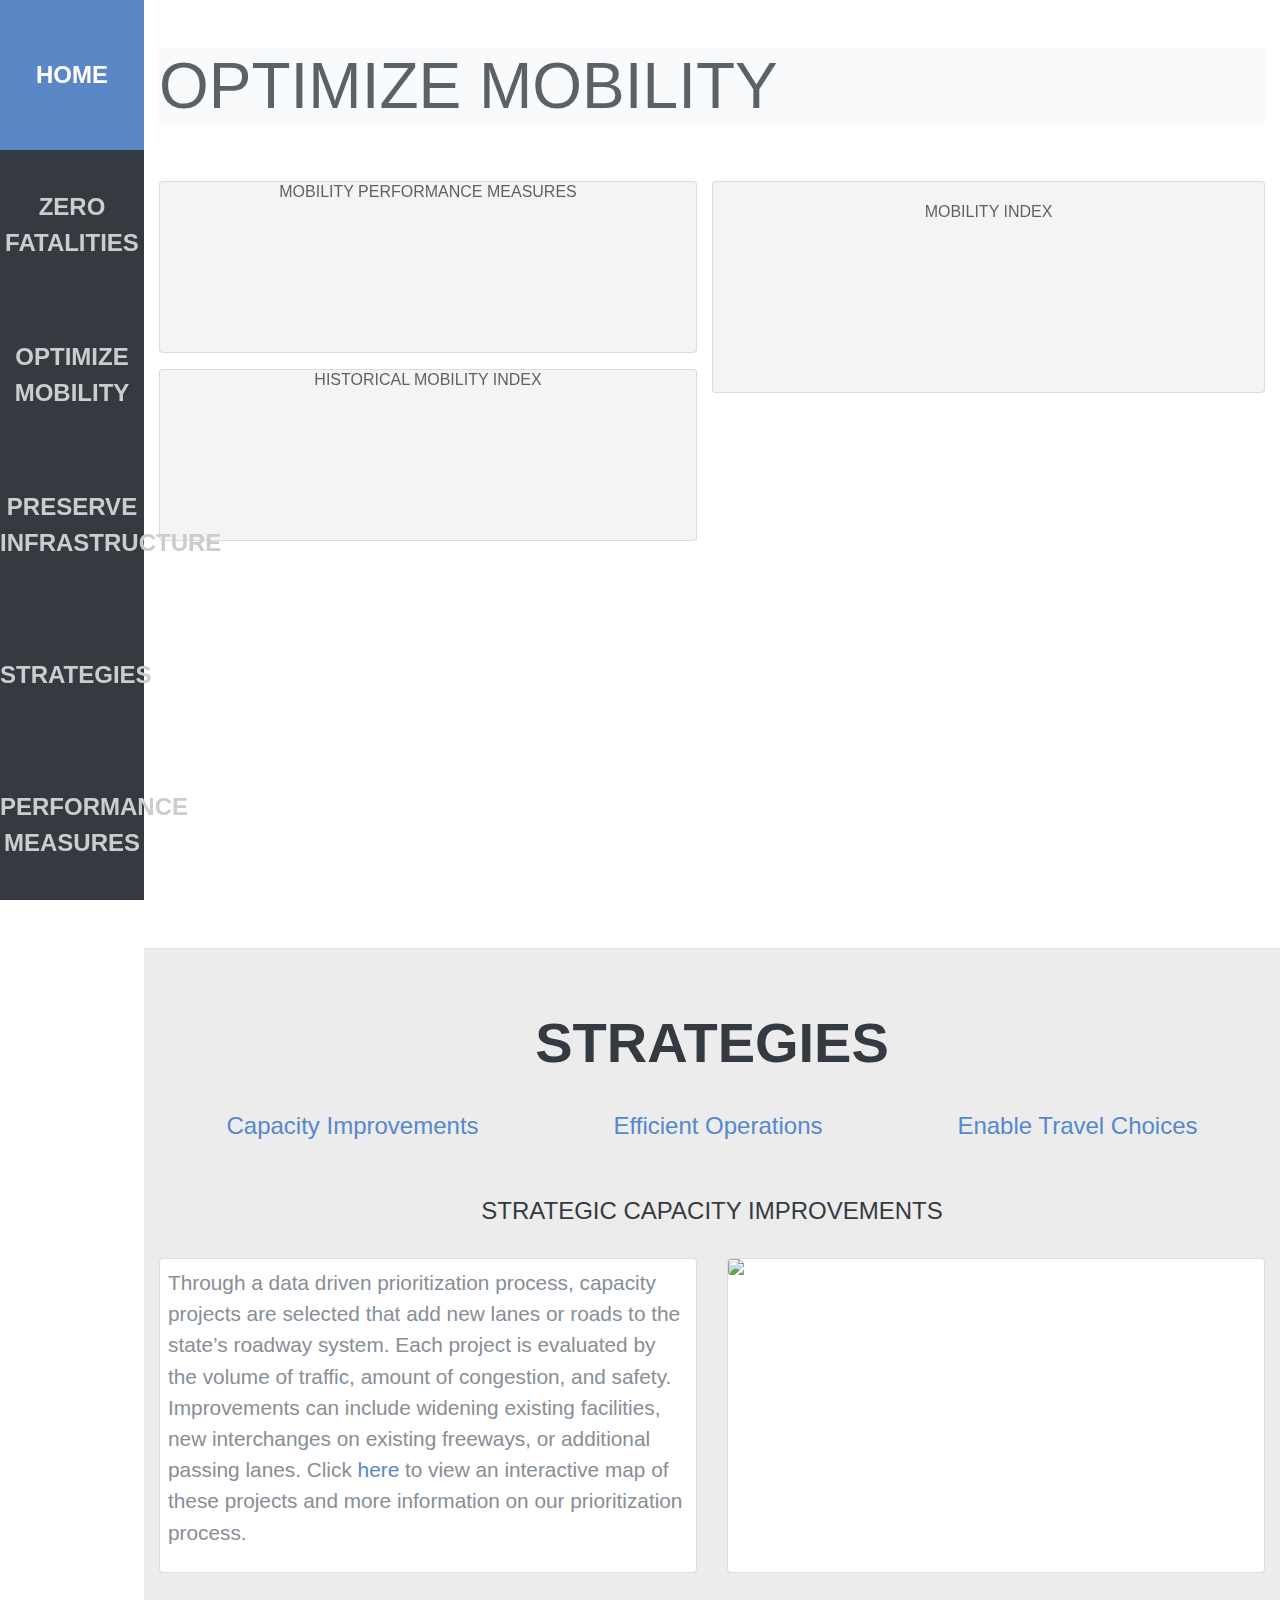
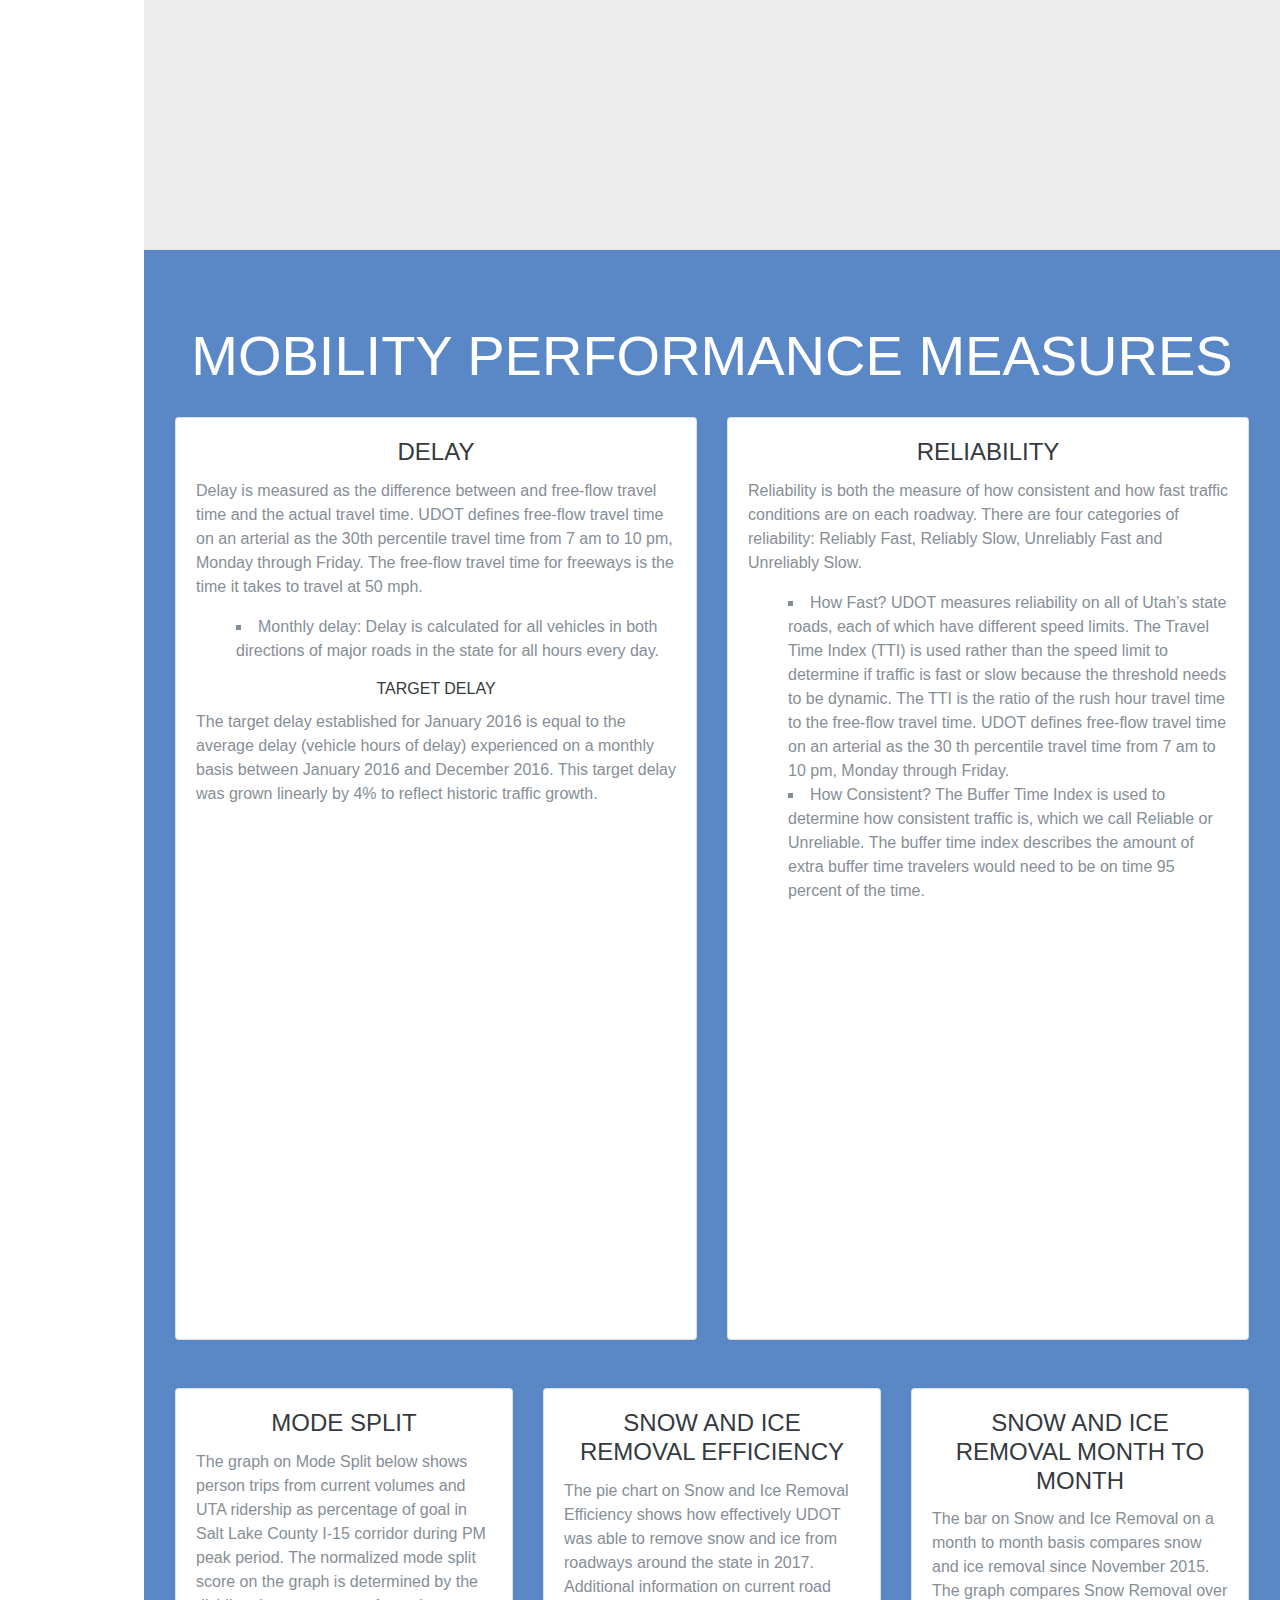
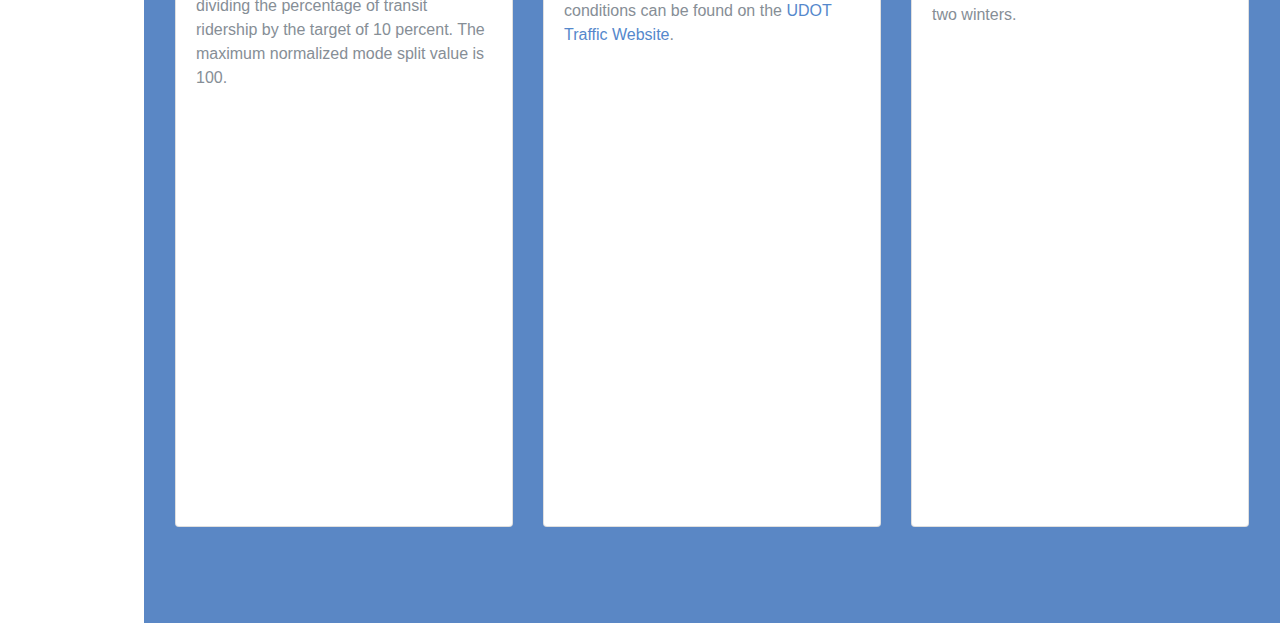
==== optimize-mobility.html @ f87e1016 "data sources & TIF chart" ====
<!DOCTYPE html>
<html lang="en">
  <head>
    <meta charset="utf-8" />
    <meta
      name="viewport"
      content="width=device-width, initial-scale=1, shrink-to-fit=no"
    />
    <meta name="description" content="" />
    <meta name="author" content="" />
    <title>Optimize Mobility</title>
    <!-- Bootstrap core CSS -->
    <link
      rel="stylesheet"
      href="https://maxcdn.bootstrapcdn.com/bootstrap/4.0.0/css/bootstrap.min.css"
      integrity="sha384-Gn5384xqQ1aoWXA+058RXPxPg6fy4IWvTNh0E263XmFcJlSAwiGgFAW/dAiS6JXm"
      crossorigin="anonymous"
    />
    <!-- Custom fonts for this template -->
    <link rel="stylesheet" href="https://use.typekit.net/wls4dcr.css" />
    <link
      href="https://use.fontawesome.com/releases/v5.6.3/css/all.css"
      rel="stylesheet"
    />
    <!-- Morris Charts css  -->
    <link
      rel="stylesheet"
      href="https://cdnjs.cloudflare.com/ajax/libs/morris.js/0.5.1/morris.css"
    />
    <!-- Custom styles for this template -->
    <link href="css/udotsd.css" rel="stylesheet" />
    <link rel="stylesheet" href="icomoon/style.css" />
    <!-- Global site tag (gtag.js) - Google Analytics -->
    <script
      async
      src="https://www.googletagmanager.com/gtag/js?id=UA-16502188-1"
    ></script>
    <script>
      window.dataLayer = window.dataLayer || [];
      function gtag() {
        dataLayer.push(arguments);
      }
      gtag("js", new Date());

      gtag("config", "UA-16502188-1");
    </script>
  </head>
  <body id="page-top">
    <nav
      class="navbar navbar-expand-lg navbar-dark bg-dark fixed-top p-0"
      id="sideNav"
    >
      <button
        class="navbar-toggler"
        type="button"
        data-toggle="collapse"
        data-target="#navbarSupportedContent"
        aria-controls="navbarSupportedContent"
        aria-expanded="false"
        aria-label="Toggle navigation"
      >
        <span class="navbar-toggler-icon"></span>
      </button>
      <div class="collapse navbar-collapse" id="navbarSupportedContent">
        <ul class="navbar-nav nonmain">
          <a class="nav-link js-scroll-trigger p-0 overlay-container" href="index.html"><li class="nav-item home overlaytext">Home</li></a>
          <a class="nav-link js-scroll-trigger p-0 overlay-container" href="zero-fatalities.html"><li class="nav-item zero-fatalities overlaytext">Zero Fatalities</li></a>
          <a class="nav-link js-scroll-trigger p-0 overlay-container" href="#page-top"><li class="nav-item optimize-mobility overlaytext">Optimize Mobility</li></a>
          <a class="nav-link js-scroll-trigger p-0 overlay-container" href="preserve-infrastructure.html"><li class="nav-item infrastructure">Preserve Infrastructure</li></a>
          <a class="nav-link js-scroll-trigger p-0 overlay-container" href="#strategies"><li class="nav-item strategies overlaytext">Strategies</li></a>
          <a class="nav-link js-scroll-trigger p-0 overlay-container" href="#performanceMeasures"><li class="nav-item performance-measures overlaytext">Performance Measures</li></a>
        </ul>
      </div>
    </nav>
    <div class="container-fluid p-0">
      <header class="masthead om-bg-img">
        <div id="stateheader">
          <script
            type="text/javascript"
            src="https://www.utah.gov/nav/navheader.js"
          ></script>
        </div>
        <div class="container-fluid">
          <div class="row h-25 align-items-center mt-5">
            <div class="col-12">
              <h2 class="goal-page-header-title bg-light text-dark">
                Optimize Mobility
              </h2>
            </div>
          </div>
          <div class="row pt-5">
            <div class="col-sm-6 text-center h-100 px-0">
              <div class="col-sm-12 h-50 pb-3">
                <div class="card udot-bg-gray h-100">
                  <div class="card-body h-100 p-0">
                    <h6>Mobility Performance Measures</h6>
                    <div class="goal-chart-container">
                      <canvas id="om-kpi-chart"></canvas>
                    </div>
                  </div>
                </div>
              </div>
              <div class="col-sm-12 h-50">
                <div class="card udot-bg-gray h-100">
                  <div class="card-body h-100 p-0">
                    <h6>Historical Mobility Index</h6>
                    <div class="goal-chart-container">
                      <canvas id="om-line-chart"></canvas>
                    </div>
                  </div>
                </div>
              </div>
            </div>
            <div class="col-sm-6 text-center pl-0">
              <div class="card udot-bg-gray p-0">
                <div class="card-body">
                  <h6>Mobility Index</h6>
                  <div class="goal-chart-container">
                    <canvas id="om-goalpage-doughut-chart"></canvas>
                  </div>
                </div>
              </div>
            </div>
          </div>
        </div>
      </header>
      <hr class="m-0" />
      <!--Strategies Section wit Tabs -->
      <section
        class="udotsd-section d-flex flex-column udot-bg-2 position-relative"
        id="strategies"
      >
        <!--Section wrapper -->
        <div class="my-auto w-100">
          <!--Strategies First row-->
          <div class="container-fluid text-center pb-5" id="strategies-tabs">
            <div class="content-section-heading">
              <h2 class="mb-1 text-center font-weight-bold">Strategies</h2>
            </div>
            <ul class="nav mb-3 nav-fill" id="pills-tab" role="tablist">
              <li class="nav-item">
                <a
                  class="nav-link active show"
                  id="pills-1-tab"
                  data-toggle="pill"
                  href="#pills-1"
                  role="tab"
                  aria-controls="pills-1"
                  aria-selected="true"
                >
                  <h4 class="text-transform-none py-4 text-primary">
                    Capacity Improvements
                  </h4>
                  <div class="slide-me-up">
                    <div class="slide-me-text">
                      Strategic capacity Improvements
                    </div>
                  </div>
                </a>
              </li>
              <li class="nav-item">
                <a
                  class="nav-link"
                  id="pills-2-tab"
                  data-toggle="pill"
                  href="#pills-2"
                  role="tab"
                  aria-controls="pills-2"
                  aria-selected="false"
                >
                  <h4 class="text-transform-none py-4 text-primary">
                    Efficient Operations
                  </h4>
                  <div class="slide-me-up">
                    <div class="slide-me-text">Efficient operations</div>
                  </div>
                </a>
              </li>
              <li class="nav-item">
                <a
                  class="nav-link"
                  id="pills-3-tab"
                  data-toggle="pill"
                  href="#pills-3"
                  role="tab"
                  aria-controls="pills-3"
                  aria-selected="false"
                >
                  <h4 class="text-transform-none py-4 text-primary">
                    Enable Travel Choices
                  </h4>
                  <div class="slide-me-up">
                    <div class="slide-me-text">Enable travel choices</div>
                  </div>
                </a>
              </li>
            </ul>
            <div class="tab-content pb-5" id="pills-tabContent">
              <div
                class="tab-pane fade show active"
                id="pills-1"
                role="tabpanel"
                aria-labelledby="pills-1-tab"
              >
                <div class="row">
                  <div class="col-12">
                    <h4 class="text-center">Strategic Capacity Improvements</h4>
                  </div>
                </div>
                <div class="row">
                  <div class="col-md-6 my-4">
                    <div class="card h-100">
                      <p class="lead-lg p-2 text-left">
                        Through a data driven prioritization process, capacity
                        projects are selected that add new lanes or roads to the
                        state’s roadway system. Each project is evaluated by the
                        volume of traffic, amount of congestion, and safety.
                        Improvements can include widening existing facilities,
                        new interchanges on existing freeways, or additional
                        passing lanes. Click
                        <a
                          href="http://uplan.maps.arcgis.com/apps/MapSeries/index.html?appid=e4c059b700554780a7de0f081c6a94ae"
                          >here</a
                        >
                        to view an interactive map of these projects and more
                        information on our prioritization process.
                      </p>
                    </div>
                  </div>
                  <div class="col-md-6 my-4">
                    <div class="card h-100">
                      <img
                        class="card-img"
                        src="img/capacity-improvements.png"
                      />
                    </div>
                  </div>
                </div>
              </div>
              <div
                class="tab-pane fade"
                id="pills-2"
                role="tabpanel"
                aria-labelledby="pills-2-tab"
              >
                <div class="row">
                  <div class="col-12">
                    <h4 class="text-center">Efficient Operations</h4>
                    <p class="lead-lg p-2">
                      With Utah’s population expected to double by 2040, it is
                      important that UDOT help the traveling public make more
                      informed decisions and work with community partners and
                      agencies to improve access to travel choices. We seek
                      solutions that fit community, environmental and economic
                      needs to improve mobility through a reducing congestion on
                      our roadways and extending the life of our assets.
                    </p>
                  </div>
                </div>
                <div class="row text-left">
                  <div class="col-md-4 ">
                    <div class="card h-100">
                      <img
                        class="card-img-top"
                        src="img/Public Messages.jpg"
                        alt=""
                      />
                      <div class="card-body p-2">
                        <h4 class="card-title text-center">
                          Public Information
                        </h4>
                        <p class="text-left lead">
                          UDOT employs several tactics to inform the public of
                          roadway construction, incidents, and other important
                          safety information. We use variable message signs
                          (VMS) informing drivers of expected travel times,
                          weather conditions, and safety messages to remind
                          travelers of our goal to reach Zero Fatalities on our
                          roadways.
                        </p>
                        <p class="text-left lead">
                          For updates and stories of how UDOT is keeping Utah
                          moving, connect with us on social media
                          <a href="https://www.facebook.com/utahdot">Facebook</a
                          >, <a href="https://twitter.com/utahdot">Twitter</a>,
                          <a
                            href="https://www.instagram.com/utahtransportation/"
                            >Instagram</a
                          >, or
                          <a href="http://www.youtube.com/UtahDOT">YouTube</a>
                          for updates and stories. Travelers can also get
                          up-to-date roadway information by downloading the UDOT
                          Traffic app featuring a statewide map of current
                          traffic conditions, traffic camera images, and road
                          weather forecasts.
                        </p>
                      </div>
                    </div>
                  </div>
                  <div class="col-md-4">
                    <div class="card h-100">
                      <img
                        class="card-img-top"
                        src="img/Signal optimization.jpg"
                        alt="Traffic Signals"
                      />
                      <div class="card-body p-2">
                        <h4 class="card-title text-center">
                          Signal Optimization
                        </h4>
                        <p class="text-left lead">
                          Utah is leader in the nation when it comes to signal
                          optimization. More than 95 percent of signals in the
                          entire state are connected to one shared system
                          managed at UDOT’s Traffic Operations Center (TOC).This
                          enables our engineers to develop adaptive signals to
                          adjust cycle length times to accommodate motorist and
                          pedestrian traffic. We are also able to reduce stops,
                          delays, gasoline consumption and air pollution by up
                          to 25 percent by synchronizing traffic lights.
                        </p>
                      </div>
                    </div>
                  </div>
                  <div class="col-md-4">
                    <div class="card h-100">
                      <img
                        class="card-img-top"
                        src="img/Snow Removal.jpg"
                        alt=""
                      />
                      <div class="card-body p-2">
                        <h4 class="card-title text-center">Snow Removal</h4>
                        <p class="text-left lead">
                          Here in Utah, we’re known for the greatest snow on
                          earth. When winter storms occur, the public,
                          businesses, and the economy are dependent on clear
                          roads to safely travel to their destinations. We
                          operate a fleet of more than 500 snow plows to remove
                          more than 65 million tons of snow and ice on Utah’s
                          roads every year.
                        </p>
                        <p class="text-left lead">
                          UDOT also harnesses Road Weather Information Systems
                          (RWIS), a technology that allows us assess conditions
                          such as road temperature, wind speed, and visibility.
                          This improves our ability to inform the public of
                          potentially hazardous roadways conditions and
                          strategically deploy snow plows and apply salt brines
                          to roads.
                        </p>
                      </div>
                    </div>
                  </div>
                </div>
              </div>
              <div
                class="tab-pane fade"
                id="pills-3"
                role="tabpanel"
                aria-labelledby="pills-3-tab"
              >
                <div class="row">
                  <div class="col-12">
                    <h4 class="text-center">Enable Travel Choices</h4>
                  </div>
                </div>
                <div class="row text-left">
                  <div class="col-md-6">
                    <div class="card h-100">
                      <div class="card-body p-0">
                        <p class="lead-lg p-2">
                          Offering alternative modes of transportation will
                          improve mobility on roadways and extend the life of
                          our assets. By working with our community partners, we
                          encourage and facilitate the development of an
                          integrated transportation system that fit community,
                          environmental, economic and transportation conditions.
                        </p>
                        <p class="lead-lg p-2">
                          The TravelWise program encourages residents to rethink
                          the way they travel to reduce congestion on roadways.
                          Actions such as shifting travel times to avoid primary
                          commute periods, taking transit, or combining errands
                          also known as trip chaining.
                        </p>
                      </div>
                    </div>
                  </div>
                  <div class="col-md-6">
                    <div class="card h-100">
                      <img
                        class="card-img"
                        src="img/enable-travel-choices---travel.png"
                        alt="Enable Travel Choices Image"
                      />
                    </div>
                  </div>
                </div>
              </div>
            </div>
          </div>
          <!--./Strategies First Row ends -->
        </div>
        <hr class="m-5 no-border" />
        <!--/.Section Wrapper -->
      </section>
      <!--./Strategies Section with Tabs end -->
      <hr class="m-0" />
      <!-- Section on Performance Measures -->
      <section
        class="udotsd-section p-3 d-flex flex-column udot-bg-3"
        id="performanceMeasures"
      >
        <!--Section Wrapper -->
        <!--Performance Measures -->
        <div class="container-fluid my-auto w-100 py-4">
          <div class="content-section-heading">
            <h2 class="mb-1 text-white text-center">
              Mobility Performance Measures
            </h2>
          </div>
          <!--Dealy, Reliability, -->
          <div class="row">
            <div class="col-lg-6 my-4">
              <div
                class="card h-100"
                data-aos="fade-down"
                data-aos-duration="3000"
              >
                <div class="card-body">
                  <h4 class="card-title text-center">Delay</h4>
                  <p>Delay is measured as the difference between and free-flow travel time and the actual travel time. UDOT defines free-flow travel time on an arterial as the 30th percentile travel time from 7 am to 10 pm, Monday through Friday. The free-flow travel time for freeways is the time it takes to travel at 50 mph.
                  </p>
                  <ul style="list-style:square inside">
                    <li>Monthly delay: Delay is calculated for all vehicles in both directions of major roads in the state for all hours every day.</li>
                  </ul>
                  <h6 class="card-title text-center">Target Delay</h6>
                  <p>The target delay established for January 2016 is equal to the average delay (vehicle hours of delay) experienced on a monthly basis between January 2016 and December 2016. This target delay was grown linearly by 4% to reflect historic traffic growth.</p>
                  <div id="delaygraph" style="height: 400px;"></div>
                </div>
              </div>
            </div>
            <div class="col-lg-6 my-4">
              <div
                class="card h-100"
                data-aos="fade-up"
                data-aos-duration="3000"
              >
                <div class="card-body">
                  <h4 class="card-title text-center">Reliability</h4>
                  <p>Reliability is both the measure of how consistent and how fast traffic conditions are on each roadway. There are four categories of reliability: Reliably Fast, Reliably Slow, Unreliably Fast and Unreliably Slow.</p>
                  <ul style="list-style:square inside">
                    <li>How Fast? UDOT measures reliability on all of Utah’s state roads, each of which have different speed limits. The
                      Travel Time Index (TTI) is used rather than the speed limit to determine if traffic is fast or slow because
                      the threshold needs to be dynamic. The TTI is the ratio of the rush hour travel time to the free-flow
                      travel time. UDOT defines free-flow travel time on an arterial as the 30 th percentile travel time from 7
                      am to 10 pm, Monday through Friday.</li>
                    <li>How Consistent? The Buffer Time Index is used to determine how consistent traffic is, which we call Reliable or
                      Unreliable. The buffer time index describes the amount of extra buffer time travelers would need to be
                      on time 95 percent of the time.</li>
                  </ul>
                  <div id="reliabilitygraph" style="height: 400px;"></div>
                </div>
              </div>
            </div>
          </div>
          <!--Mode Split, Snow and Ice Removal, Snow and Ice Month to month -->
          <div class="row">
            <div class="col-lg-4 my-4">
              <div
                class="card h-100"
                data-aos="fade-down"
                data-aos-duration="3000"
              >
                <div class="card-body">
                  <h4 class="card-title text-center">Mode split</h4>
                  <p>
                    The graph on Mode Split below shows person trips from
                    current volumes and UTA ridership as percentage of goal in
                    Salt Lake County I-15 corridor during PM peak period. The
                    normalized mode split score on the graph is determined by
                    the dividing the percentage of transit ridership by the
                    target of 10 percent. The maximum normalized mode split
                    value is 100.
                  </p>
                  <div id="modeSplit" style="height: 400px;"></div>
                </div>
              </div>
            </div>
            <div class="col-lg-4 my-4">
              <div
                class="card h-100"
                data-aos="fade-up"
                data-aos-duration="3000"
              >
                <div class="card-body">
                  <h4 class="card-title text-center">
                    Snow and Ice Removal Efficiency
                  </h4>
                  <p>
                    The pie chart on Snow and Ice Removal Efficiency shows how
                    effectively UDOT was able to remove snow and ice from
                    roadways around the state in 2017. Additional information on
                    current road conditions can be found on the
                    <a href="https://udottraffic.utah.gov/"
                      >UDOT Traffic Website</a
                    >.
                  </p>
                  <div id="snowIcePie" style="height: 400px;"></div>
                </div>
              </div>
            </div>
            <div class="col-lg-4 my-4">
              <div
                class="card h-100"
                data-aos="fade-down"
                data-aos-duration="3000"
              >
                <div class="card-body">
                  <h4 class="card-title text-center">
                    Snow and Ice Removal Month to Month
                  </h4>
                  <p>
                    The bar on Snow and Ice Removal on a month to month basis
                    compares snow and ice removal since November 2015. The graph
                    compares Snow Removal over two winters.
                  </p>
                  <div id="snowIceBar" style="height: 400px;"></div>
                </div>
              </div>
            </div>
          </div>
          <!--./Explain Measures -->
        </div>
        <!--./Section Wrapper -->
      </section>
      <!--./Section on Performance Measures ends -->
    </div>
    <!-- Bootstrap core JavaScript -->
    <script src="https://code.jquery.com/jquery-3.3.1.min.js"></script>
    <script src="https://cdnjs.cloudflare.com/ajax/libs/popper.js/1.12.9/umd/popper.min.js"></script>
    <script src="https://maxcdn.bootstrapcdn.com/bootstrap/4.0.0/js/bootstrap.min.js"></script>
    <!-- Plugin JavaScript -->
    <script src="vendor/jquery-easing/jquery.easing.min.js"></script>
    <!-- Plugin for Charts.js -->
    <!-- alt cdn https://cdnjs.cloudflare.com/ajax/libs/Chart.js/2.1.0/Chart.bundle.min.js-->
    <script src="https://cdnjs.cloudflare.com/ajax/libs/Chart.js/2.7.3/Chart.bundle.min.js"></script>
    <script src="https://cdnjs.cloudflare.com/ajax/libs/waypoints/4.0.1/jquery.waypoints.min.js"></script>
    <!--Plotly Charts cdn -->
    <script src="https://cdn.plot.ly/plotly-1.2.0.min.js"></script>
    <!-- Plugin Morris chart -->
    <script src="https://cdnjs.cloudflare.com/ajax/libs/raphael/2.1.0/raphael-min.js"></script>
    <script src="https://cdnjs.cloudflare.com/ajax/libs/morris.js/0.5.1/morris.min.js"></script>
    <!-- Custom scripts for this template -->
    <script src="js/udotsd.min.js"></script>
    <script src="js/sdcharts.js"></script>
    <script>
      drawOMCharts();
      //Performance Masure charts
      optimizeMobilityCharts();
      // var waypoint = new Waypoint({
      //     element: document.getElementById('strategicGoals'),
      //     handler: function(direction) {
      //       drawGoalCharts();
      //     }
      //   })
    </script>
  </body>
</html>
---- css/udotsd.css ----
/*!
 * Start Bootstrap - udotsd v5.0.2 (https://startbootstrap.com/template-overviews/udotsd)
 * Copyright 2013-2018 Start Bootstrap
 * Licensed under MIT (https://github.com/BlackrockDigital/startbootstrap-udotsd/blob/master/LICENSE)
 */

body {
  padding-top: 40px;
  color: #868e96;
  font-family: proxima-nova, sans-serif;
  font-weight: 400;
  font-style: normal;
}
h1,h2,h3,h4,h5,h6 {
  font-family: proxima-nova, sans-serif;
  font-weight: 400;
  font-style: normal;
  text-transform: uppercase;
  color: #343a40;
}
h1 {
  font-size: 6rem;
  line-height: 5.5rem;
}
h2 {
  font-size: 3.5rem;
}
h3 {
  font-size: 2rem;
}
a {
  color: #5588cc;
  outline: 0;
}
a:hover, a:focus, a:active {
  color: #ee7623;
  outline: 0;
}
.icon {
  display: inline;
  margin: 0 auto;
  color: #fff;
  vertical-align: middle;
  font-size: 9vh;
}
.text-primary {
  color: #5588cc !important;
}
.text-udotblue {
  color: #5a87c5 !important;
}
.orange-list {
  list-style: none;
}
.text-orange {
  color: #d58e61 !important;
}
.orange-list li::before {
  content: "\2022";
  color: #d58e61;
  font-weight: bold;
  display: inline-block;
  width: 1em;
  margin-left: -1em;
}
.no-border {
  border: none !important;
}
.vh-90 {
  height: 90vh;
}
.vh-80 {
  height: 80vh;
}
.vh-50 {
  height: 50vh;
}
.vh-70 {
  height: 70vh;
}
.h-90 {
  height: 90%;
}
.op-7{
  opacity: 1;
}
.alt-link {
  cursor: pointer;
}
.alt-link:hover, .alt-link:focus, .alt-link:active {
  color: #ee7623;
  outline: 0;
  text-decoration: underline;
}
.shrink:hover {
        -webkit-transform: scale(0.8);
        -ms-transform: scale(0.8);
        transform: scale(0.8);
}
.scrollArrow {
  position: absolute;
  bottom: -20px;
  left: 50%;
  z-index: 2;
  display: inline-block;
  -webkit-transform: translate(0, -50%);
  transform: translate(0, -50%);
  color: #5588cc ;
  font : normal 400 20px/1;
  letter-spacing: .1em;
  text-decoration: none;
  transition: opacity .3s;
}
.scrollArrow:hover{
  opacity: 0.5;
  text-decoration: none;
}
.scrollArrow {
  padding-top: 50px;
}
.scrollArrow span {
  position: absolute;
  top: 0;
  left: 50%;
  width: 46px;
  height: 46px;
  margin-left: -23px;
  border: 1px solid #5588cc ; 
  border-radius: 100%;
  box-sizing: border-box;
}
.scrollArrow span::after {
  position: absolute;
  top: 50%;
  left: 50%;
  content: '';
  width: 16px;
  height: 16px;
  margin: -12px 0 0 -8px;
  border-left: 1px solid #5588cc ; 
  border-bottom: 1px solid #5588cc ; 
  -webkit-transform: rotate(-45deg);
  transform: rotate(-45deg);
  box-sizing: border-box;
}
.scrollArrow span::before {
  position: absolute;
  top: 0;
  left: 0;
  z-index: -1;
  content: '';
  width: 44px;
  height: 44px;
  box-shadow: 0 0 0 0 rgba(255,255,255,.5);
  border-radius: 100%;
  opacity: 0;
  -webkit-animation: sdb03 15s infinite;
  animation: sdb03 15s infinite;
  box-sizing: border-box;
}
.text-transform-none {
  text-transform: none;
}
.lead-lg {
  font-size: 1.3rem;
}
p.lead {
  font-size: 1.15rem;
  font-weight: 400;
}
#sideNav .navbar-nav .nav-item .nav-link {
  font-weight: 800;
  text-transform: uppercase;
}
#sideNav .navbar-toggler:focus {
  outline-color: #d48a6e;
}
#sideNav .navbar-collapse .navbar-nav li.nav-item{
  font-size: 1.5em;
  height: 16.66vh;
  font-weight: 900;
  text-transform: uppercase;
  color: #ccc;
  display: flex;
  justify-content: center;
  flex-direction: column;
}
#sideNav .navbar-collapse .navbar-nav li.nav-item:after{
  font-family: 'icomoon' !important;
  position: absolute;
  margin: 0 10%;
  opacity: .2;
  font-size: 5em;
  font-weight: 100;
}
#sideNav .navbar-collapse .navbar-nav li.nav-item:hover, #sideNav .navbar-collapse .navbar-nav .active li.nav-item{
  background-color:#5a87c5;
  color:#fff;
}
#sideNav .navbar-collapse .navbar-nav a:hover{
  text-decoration: none;
  color:#fff;
}
#sideNav .navbar-collapse .navbar-nav li.home:after{
  content: "\e919";
}
#sideNav .navbar-collapse .navbar-nav li.udot:after{
  content: "\e921";
}
#sideNav .navbar-collapse .navbar-nav li.goal:after{
  content: "\e918";
}
#sideNav .navbar-collapse .navbar-nav li.funding:after{
  content: "\e900";
}
#sideNav .navbar-collapse .navbar-nav li.programbriefing:after{
  content: "\e91e";
}
#sideNav .navbar-collapse .navbar-nav li.tactical:after{
  content: "\e920";
}
#sideNav .navbar-collapse .navbar-nav li.nav-item:hover:after, #sideNav .navbar-collapse .navbar-nav .active li.nav-item:after{
  content:none;
}
.overlay-container {
  position: relative;
  width: 100%;
}
.overlay {
  position: absolute;
  bottom: 0;
  left: 100%;
  right: 0;
  background-color: #5a87c5;
  overflow: hidden;
  width: 0;
  height: 16.66vh;
  transition: .5s ease;
}
.overlay-container:hover .overlay {
  width: 100%;
  left: 0;
}
.overlay-text {
  color: white;
  font-size: 1em;
  position: absolute;
  top: 50%;
  left: 50%;
  -webkit-transform: translate(-50%, -50%);
  -ms-transform: translate(-50%, -50%);
  transform: translate(-50%, -50%);
}
.active .overlay{
  width:100%;
  left: 0;
}
section.udotsd-section {
  padding-top: 5rem !important;
  padding-bottom: 5rem !important;
}
section.udotsd-section div.tab-content#pills-tabContent div.tab-pane#pills-landing div.row{
  padding: 0 1rem; 
}
section.udotsd-section ul.nav.nav-pills.mb-3.nav-fill#pills-tab{
  align-items: center;
}
section.udotsd-section ul.nav.nav-pills.mb-3.nav-fill#pills-tab li.nav-item{
  width:20%;
}
section.udotsd-section ul.nav.nav-pills.mb-3.nav-fill#pills-tab li.nav-item.pillslanding{
  display: block;
  width: 100%;
}
section.udotsd-section .udotsd-item .udotsd-date {
  min-width: none;
}
#ul-tabs ul li a {
  color: #fff
}
#ul-tabs ul li a:hover {
  color: black;
}
.row div nav .nav-tabs a {
  color: #fff;
}
.row div nav .nav-tabs a:hover {
  color: black;
}
.tab-pane.active {
  animation: slide-down 1s ease-out;
}
.masthead {
  height: 100vh;
  min-height: 500px;
  background-image: url('../img/Moving a Bridge Overnight.png');
  background-size: cover;
  background-position: center;
  background-repeat: no-repeat;
  opacity: 0.8;
  z-index: -2;
}
.mastheadvideo {
  position: relative;
  background-color: black;
  height: 100vh;
  min-height: 25rem;
  width: 100%;
  overflow: hidden;
}
.mastheadvideo h4{
  z-index: 999;
  position: absolute;
  color: #fff;
  text-transform: capitalize;
  left: 50%;
  -webkit-transform: translateX(-50%);
  transform: translateX(-50%);
}
.mastheadvideo video {
  position: absolute;
  top: 50%;
  left: 50%;
  min-width: 100%;
  min-height: 100%;
  width: auto;
  height: auto;
  z-index: 0;
  -ms-transform: translateX(-50%) translateY(-50%);
  -moz-transform: translateX(-50%) translateY(-50%);
  -webkit-transform: translateX(-50%) translateY(-50%);
  transform: translateX(-50%) translateY(-50%);
}
.mastheadvideo .container {
  position: relative;
  z-index: 2;
}
.mastheadvideo .mhoverlay {
  position: absolute;
  top: 0;
  left: 0;
  height: 100%;
  width: 100%;
  background-color: black;
  opacity: 0.4;
  z-index: 1;
}
/* .mastheadvideo div {
  z-index: 100;
} */
.mastheadvideo h1.bigtitle{
  color:#5588cc;
}
#masthead-message{
  opacity: 1;
  font-size: 5em;
}
.goal-page-header-title {
  font-size: 4em;
}
.display-2-custom {
  font-size: 5.5rem;
  line-height: 1.2;
}
.subheading {
  text-transform: uppercase;
  font-family: proxima-nova, sans-serif;
  font-weight: 400;
  font-style: normal;
  font-size: 1.5rem;
}
.zf-bg-img {
  background-image: url('../img/zero-fatalities-masthead.jpg') !important;
}
.om-bg-img {
  background-image: url('../img/optimize-mobility-background.jpg') !important;
}
.pb-bg-img {
  background-image: url('../img/Tech Corridor.png') !important;
}
.pb-card .content-overlay {
  background: rgba(0,0,0,0.7);
  position: absolute;
  height:99%;
  width: 100%;
  left: 0;
  top: 0;
  bottom: 0;
  right: 0;
  opacity: 0;
  -webkit-transition: all 0.4s ease-in-out 0s;
  -moz-transition: all 0.4s ease-in-out 0s;
  transition: all 0.4s ease-in-out 0s
}
.pb-card:hover .content-overlay {
  opacity: 1;
}
.pb-card .content-details {
  position: absolute;
  text-align: center;
  padding-left: 1em;
  padding-right: 1em;
  width: 100%;
  top: 50%;
  left:50%;
  opacity: 0;
  -webkit-transform: translate(-50%, -50%);
  -moz-transform: translate(-50%,-50%);
  transform: translate(-50%, -50%);
  -webkit-transition: all 0.3s ease-in-out 0s;
  -moz-transition: all 0.3s ease-in-out 0s;
  transition: all 0.3s ease-in-out 0s;
}
.pb-card:hover .content-details {
  top:50%;
  left: 50%;
  opacity: 1;
}
.pb-card .content-details h3{
  color: #fff;
  font-weight: 500;
  letter-spacing: 0.15em;
  margin-bottom: 0.5em;
  text-transform: uppercase;
}
.pb-card .content-details p{
  color: #fff;
  font-size: 1em;
}
.fadeIn-bottom{
  top: 80%;
}
.pb-icon {
  font-size: 9rem;
}
.bg-primary {
  background-color: #5588cc !important;
}
.udot-bg-1 {
  background-color: #515051 !important;
}
.udot-bg-2 {
  background-color: #ececec !important;
}
.udot-bg-3 {
  background-color: #5a87c5 !important;
}
.udot-bg-4 {
  background-color: #474747 !important;
}
.udot-bg-blue {
  background-color: #5a87c5 !important;
}
.udot-bg-gray {
  background-color: #F3F2F3 !important;
}
.udot-bg-orange {
  background-color: #ee7623 !important;
}
/*financial tables*/
.finance table {
  border-collapse: collapse;
  width: 100%;
}
#sd-infographic .card .udot-bg-1{
  width: 100%;
  background-image: url('../img/sdinfographicbackground.png') !important;
  background-size: cover;
  background-repeat: no-repeat;
  background-position: center;
  display: flex;
  min-height: 450px;
}
#sd-infographic .card .card-body .udotvision{
  display: flex;
  max-width: 420px;
  min-width: 410px;
  flex-wrap: wrap;
  background-color: #fff;
  align-items: center;
  padding: 20px;
  margin-right: 20px;
  background-image: url("../img/rucutah-legislature.png");
  background-size: 50px;
  background-position: left 0 top 0;
  background-repeat: no-repeat; 
}
#sd-infographic .card .card-body .udotvision:hover{
  cursor: pointer;
}
#sd-infographic .card .card-body .udotvision img{
  width:20% /*28%*/;
  margin: 5px;
}
#sd-infographic .card .card-body .udotvision h3{
  color:#2b266dff;
  font-weight: 900;
  font-size: 1.2em;
  margin: 0 auto;
}
#sd-infographic .card .card-body .udotvision h3 span{
  font-size: .8em;
  text-transform: capitalize;
  font-style: italic;
  font-family: 'Times New Roman', Times, serif;
  font-weight: 300;
  display: block;
}
#sd-infographic .card .card-body .udotvision p{
  color:#2b266dff;
  font-weight: 600;
  margin:10px;
  flex-basis: 18%;
}
#sd-infographic .card .card-body #utahregionmap{
  text-align: left;
  min-width: 250px;
  overflow: hidden;
}
#sd-infographic .card .card-body #utahregionmap h3{
  color: #fff;
  margin-left:20px;
  font-size: 1.3em;
}
#sd-infographic .card .card-body #utahregionmap h3 span{
  color:rgba(238,118,35, 1);
  display: block;
  font-size: 2.5em;
}
#sd-infographic .card .card-body #utahregionmap svg{
  background: url("../img/utahregionmap.png") 1% 1% no-repeat;
  background-size: 34%;
  height: 400px;
  position: absolute;
}
#sd-infographic .card .card-body #utahregionmap svg path {
  fill: transparent;
}
#sd-infographic .card .card-body #utahregionmap svg a:focus, svg a:hover {
  outline: none;
  cursor: pointer;
}
#sd-infographic .card .card-body #utahregionmap svg a:focus path, #sd-infographic .card-body #utahregionmap svg a:hover path {
  fill: rgba(238,118,35, 0.5);
  cursor: pointer;
}
#sd-infographic .card .card-body #asseticons{
  display: flex;
  flex-wrap: wrap;
  position: relative;
  z-index: 999;
  justify-content: space-between
}
#sd-infographic .card .card-body #asseticons item{
  width: 30%;
  padding: 3%;
}
#sd-infographic .card .card-body #asseticons item:hover{
  cursor: pointer;
}
#sd-infographic .card .card-body #asseticons item img{
  height: 70px;
  max-width: 100px;
}
#sd-infographic .card .card-body #asseticons item p{
  text-transform: uppercase;
  color:#fff;
  font-size:1em;
  line-height: 20px;
}
#sd-infographic .card .card-body #asseticons item p span{
  color:rgba(238,118,35, 1);
  display: block;
  font-size: 1.7em;
  font-weight: 700;
  letter-spacing: 2px;
  padding: 10px 0;
}
.modal .modal-header{
  background-image: url(../img/rucutah-legislature.png);
  background-size: 50px;
  background-position: left 0 top 0;
  background-repeat: no-repeat;
  padding-left: 50px;
}
.modal img{
  max-width: 100%;
}
.modal img.float-right{
  max-width: 40%;
}
.modal img.float-right#purchasingpowerimage:hover{
  max-width:100%;
}
#edModal.modal .modal-body img{
  float: right;
  width: 30%;
  padding: 5px;
}
#roadMapModal.modal .modal-dialog{
  max-width: 900px;
}
#roadMapModal.modal .modal-dialog .modal-header{
  background-image: none;
}
#roadMapModal.modal .modal-dialog .modal-header h4, #roadMapModal.modal .modal-header .close, #roadMapModal.modal .modal-footer h4{
  color:#fff;
}
#roadMapModal.modal .modal-dialog .modal-header, #roadMapModal.modal .modal-footer{
  background-color: #5a87c5;
  max-height: 70px;
}
#roadMapModal.modal .modal-dialog .modal-header hr{
  border-bottom: 3px solid #fff;
  z-index: 9999;
  width: 90%;
  position: absolute;
  left: 2%;
  z-index: 0;
}
#roadMapModal.modal .modal-dialog .modal-header h4{
  position: absolute;
  z-index: 1;
  background-color: #5a87c5;
  left: 50%;
  margin-left: -120px;
  padding: 0 5px;
  font-weight: 700;
  letter-spacing: 1px;
  text-transform: uppercase;
}
#roadMapModal.modal .modal-dialog .modal-footer img{
  height: 80px;
  position: absolute;
  left: 35px;
}
#roadMapModal.modal .modal-dialog .modal-body{
  display: flex;
  padding: 0;
}
#roadMapModal.modal .modal-dialog .modal-body .section{
  margin: 3px;
  padding: 3px;
  width: 40%;
  text-align: center;
  display: flex;
  flex-direction: column;
  justify-content: center;
}
#roadMapModal.modal .modal-dialog .modal-body .section.strategicgoals{
  background-color: #ececec;
  margin: 9px 0;
  padding: 6px 5px 0 5px;
  width: 50%;
}
#roadMapModal.modal .modal-dialog .modal-body .section h5{
  font-weight: 700;
}
#roadMapModal.modal .modal-dialog .modal-body .section h6{
  color:#5a87c5;
  font-weight: 700;
}
#roadMapModal.modal .modal-dialog .modal-body .section .section{
  background-color: #ececec;
  margin: 3px 3px 3px 0;
  padding: 5px 5px 0 3px;
  min-width: 100%;
  max-width: 300px;
  height: 50%;
  display: flex;
  flex-direction: column;
  justify-content: center;
}
#roadMapModal.modal .modal-dialog .modal-body .section .section ul{
  text-align: left;
  display: flex;
  flex-wrap: wrap;
  justify-content: space-between;
  padding-left: 10%;
}
#roadMapModal.modal .modal-dialog .modal-body .section .section ul li{
  flex-basis: 50%;
  line-height: 1.2em;
  padding: 3px 0;
}
#udotvision.modal .modal-dialog{
  max-width: 700px;
}
#udotvision.modal .modal-dialog .modal-body .udotvisioncat{
  margin: 5px;
  width: 25%;
}
#udotvision.modal .modal-dialog .modal-body{
  display:flex;
}
#udotvision.modal .modal-dialog .modal-body .udotvisioncat img{
  width: 50px;
  float: left;
}
#udotvision.modal .modal-dialog .modal-body .udotvisioncat h5{
  color: #fff;
  text-transform: capitalize;
  font-size: 1.1em;
  height: 50px;
  padding: 10px 10px 10px 0;
  text-align: center;
  display: flex;
  justify-content: center;
  flex-direction: column;
}
#udotvision.modal .modal-dialog .modal-body .udotvisioncat ul{
  list-style-type: none;
  padding: 0;
}
#udotvision.modal .modal-dialog .modal-body .udotvisioncat ul li{
  border-bottom: none;
  height: 90px;  
  display: flex;
  justify-content: center;
  flex-direction: column;
  text-align: center;
  padding: 20px;
}
#udotvision.modal .modal-dialog .modal-body .udotvisioncat.goodhealth h5, #udotvision.modal .modal-dialog .modal-body .udotvisioncat.goodhealth img{
  background-color: #c00000;
}
#udotvision.modal .modal-dialog .modal-body .udotvisioncat.goodhealth ul li{
  border: 7px solid #c00000;
  border-bottom: none;
  color:#c00000;
}
#udotvision.modal .modal-dialog .modal-body .udotvisioncat.goodhealth ul li:last-child{
  border: 7px solid #c00000;
}
#udotvision.modal .modal-dialog .modal-body .udotvisioncat.strongeconomy h5, #udotvision.modal .modal-dialog .modal-body .udotvisioncat.strongeconomy img{
  background-color: #0070c0;
}
#udotvision.modal .modal-dialog .modal-body .udotvisioncat.strongeconomy ul li{
  border: 7px solid #0070c0;
  border-bottom: none;
  color:#0070c0;
}
#udotvision.modal .modal-dialog .modal-body .udotvisioncat.strongeconomy ul li:last-child{
  border: 7px solid #0070c0;
}
#udotvision.modal .modal-dialog .modal-body .udotvisioncat.bettermobility h5, #udotvision.modal .modal-dialog .modal-body .udotvisioncat.bettermobility img{
  background-color: #ff8021;
}
#udotvision.modal .modal-dialog .modal-body .udotvisioncat.bettermobility ul li{
  border: 7px solid #ff8021;
  border-bottom: none;
  color:#ff8021;
}
#udotvision.modal .modal-dialog .modal-body .udotvisioncat.bettermobility ul li:last-child{
  border: 7px solid #ff8021;
}
#udotvision.modal .modal-dialog .modal-body .udotvisioncat.connectedcommunities h5, #udotvision.modal .modal-dialog .modal-body .udotvisioncat.connectedcommunities img{
  background-color: #5ba9c0;
}
#udotvision.modal .modal-dialog .modal-body .udotvisioncat.connectedcommunities ul li{
  border: 7px solid #5ba9c0;
  border-bottom: none;
  color:#5ba9c0;
}
#udotvision.modal .modal-dialog .modal-body .udotvisioncat.connectedcommunities ul li:last-child{
  border: 7px solid #5ba9c0;
}
.finance td {
  text-align: left;
  padding: 0px;
  font-size: 0.8rem;
}
.finance td:nth-child(2){
  text-align: right;
}
.finance thead td {
  font-weight: bold;
}
#nav-revenue p{
  color: #fff;
}
section.udotsd-section {
  padding-top: 3rem !important;
  padding-bottom: 3rem !important;
}
section.udotsd-section div.card.h-100.no-border.udot-bg-3 h5{
  color: #fff;
  text-align: center;
}
section.udotsd-section table{
  color:#fff;
  border-left: #fff solid 1px;
  border-bottom: #fff solid 1px;
  margin: 20px;
  width: 100%;
}
section.udotsd-section table:last-child{
  border:none;
}
section.udotsd-section table thead{
  font-weight: 600;
}
section.udotsd-section table thead th{
  position: absolute;
  left: -10px;
  font-weight: normal;
}
section.udotsd-section table tr td:first-child{
  padding-left: 5px;
}
section.udotsd-section table tr td:last-child{
  text-align: right;
}
section.udotsd-section table tr td:last-child:before{
  content: "$";
}
section.udotsd-section table tr.highlight-positive{
  background-color:#65ac2a;
}
section.udotsd-section table tr.highlight-negative{
  background-color:#d14334;
}
div.row.initiatives{
  padding: 50px 0;
}
div.row.initiatives div.card.udot-bg-black{
  width: 20%; 
  margin: 0 auto;
  background-color: #000;
}
div.row.initiatives div.card.udot-bg-black img{
  height: 100%;
  border-radius: 0;
}
div.row.initiatives div.card.udot-bg-black div.card-img-overlay#ructitle{
  background-image: url("../img/logo-rucutah.svg");
  background-repeat: no-repeat;
}
img[src="img/rucutah.jpg"]{
  opacity: .3;
}
.social-icons a {
  display: inline-block;
  height: 3.5rem;
  width: 3.5rem;
  background-color: #495057;
  color: #fff !important;
  border-radius: 100%;
  text-align: center;
  font-size: 1.5rem;
  line-height: 3.5rem;
  margin-right: 1rem;
}
.social-icons a:last-child {
  margin-right: 0;
}
.social-icons a:hover {
  background-color: #5588cc;
}
.dev-icons {
  font-size: 3rem;
}
.dev-icons .list-inline-item i:hover {
  color: #5588cc;
}
/*Floating Cards */
.floating-card-left {
  position: absolute;
  bottom: 30px;
  left: 0%;
  z-index: 2;
  display: inline-block;
  
  width: 30%;
}
.floating-card-right {
  position: absolute;
  bottom: 30px;
  right: 0%;
  z-index: 2;
  display: inline-block;
  width: 30%;
}
.link-pointer {
  cursor: pointer
}
/*End Floating Cards*/
.goal-chart-container {
  position: relative;
  margin: -7px;
}
#strategies-tabs ul .nav-item {
  position: relative;
  cursor: pointer;
}
iframe.powerbi{
  width: 100%;
  height: 400px;
  border:none;
}
.slide-me-up {
  position: absolute;
  bottom: 0;
  left: 0;
  right: 0;
  background-color: #5a87c5;
  overflow: hidden;
  width: 100%;
  height: 0;
  transition: .5s ease;
}
#strategies-tabs ul .nav-item:hover .slide-me-up {
  height: 100%;
}
.slide-me-text {
  color: white;
  font-size: 1.2rem;
  position: absolute;
  overflow: hidden;
  top: 50%;
  left: 50%;
  transform: translate(-50%, -50%);
  -ms-transform: translate(-50%, -50%);
}
/*Effect 2 https://miketricking.github.io/bootstrap-image-hover/ */
.hovereffect {
  width: 100%;
  height: 100%;
  float: left;
  overflow: hidden;
  position: relative;
  text-align: center;
  cursor: default;
}
.hovereffect .hoveroverlay {
  position: absolute;
  overflow: hidden;
  width: 80%;
  height: 80%;
  left: 10%;
  top: 10%;
  border-bottom: 1px solid #FFF;
  border-top: 1px solid #FFF;
  -webkit-transition: opacity 0.35s, -webkit-transform 0.35s;
  transition: opacity 0.35s, transform 0.35s;
  -webkit-transform: scale(0,1);
  -ms-transform: scale(0,1);
  transform: scale(0,1);
}
.hovereffect:hover .hoveroverlay {
  opacity: 1;
  filter: alpha(opacity=100);
  -webkit-transform: scale(1);
  -ms-transform: scale(1);
  transform: scale(1);
}
.hovereffect img {
  display: block;
  position: relative;
  -webkit-transition: all 0.35s;
  transition: all 0.35s;
}
.hovereffect:hover img {
  filter: url('data:image/svg+xml;charset=utf-8,<svg xmlns="http://www.w3.org/2000/svg"><filter id="filter"><feComponentTransfer color-interpolation-filters="sRGB"><feFuncR type="linear" slope="0.6" /><feFuncG type="linear" slope="0.6" /><feFuncB type="linear" slope="0.6" /></feComponentTransfer></filter></svg>#filter');
  filter: brightness(0.6);
  -webkit-filter: brightness(0.6);
}
.hovereffect h2 {
  text-transform: uppercase;
  text-align: center;
  position: relative;
  font-size: 17px;
  background-color: transparent;
  color: #FFF;
  padding: 1em 0;
  opacity: 0;
  filter: alpha(opacity=0);
  -webkit-transition: opacity 0.35s, -webkit-transform 0.35s;
  transition: opacity 0.35s, transform 0.35s;
  -webkit-transform: translate3d(0,-100%,0);
  transform: translate3d(0,-100%,0);
}
.hovereffect a, .hovereffect p {
  color: #FFF;
  padding: 1em 0;
  opacity: 0;
  filter: alpha(opacity=0);
  -webkit-transition: opacity 0.35s, -webkit-transform 0.35s;
  transition: opacity 0.35s, transform 0.35s;
  -webkit-transform: translate3d(0,100%,0);
  transform: translate3d(0,100%,0);
}
.hovereffect:hover a, .hovereffect:hover p, .hovereffect:hover h2 {
  opacity: 1;
  filter: alpha(opacity=100);
  -webkit-transform: translate3d(0,0,0);
  transform: translate3d(0,0,0);
}
.hovereffect .hoveroverlay h3{
  color: #fff;
  font-weight: 500;
  letter-spacing: 0.15em;
  margin-bottom: 0.5em;
  text-transform: uppercase;
}
.hovereffect .hoveroverlay p{
  color: #fff;
  font-size: 0.8em;
}
/*Effect 3*/
.hovereffect-2 {
width:100%;
height:100%;
float:left;
overflow:hidden;
position:relative;
text-align:center;
cursor:default;
}
.hovereffect-2 .hoveroverlay-2 {
width:100%;
height:100%;
position:absolute;
overflow:hidden;
top:0;
left:0;
opacity:0;
background-color:rgba(0,0,0,0.5);
-webkit-transition:all .4s ease-in-out;
transition:all .4s ease-in-out
}
.hovereffect-2 img {
display:block;
position:relative;
-webkit-transition:all .4s linear;
transition:all .4s linear;
}
.hovereffect-2 h2 {
text-transform:uppercase;
color:#fff;
text-align:center;
position:relative;
font-size:17px;
background:rgba(0,0,0,0.6);
-webkit-transform:translatey(-100px);
-ms-transform:translatey(-100px);
transform:translatey(-100px);
-webkit-transition:all .2s ease-in-out;
transition:all .2s ease-in-out;
padding:10px;
}
.hovereffect-2 a.info {
text-decoration:none;
display:inline-block;
text-transform:uppercase;
color:#fff;
border:1px solid #fff;
background-color:transparent;
opacity:0;
filter:alpha(opacity=0);
-webkit-transition:all .2s ease-in-out;
transition:all .2s ease-in-out;
margin:50px 0 0;
padding:7px 14px;
}
.hovereffect-2 a.info:hover {
box-shadow:0 0 5px #fff;
}
.hovereffect-2:hover img {
-ms-transform:scale(1.2);
-webkit-transform:scale(1.2);
transform:scale(1.2);
}
.hovereffect-2:hover .hoveroverlay-2 {
opacity:1;
filter:alpha(opacity=100);
}
.hovereffect-2:hover h2,.hovereffect-2:hover a.info {
opacity:1;
filter:alpha(opacity=100);
-ms-transform:translatey(0);
-webkit-transform:translatey(0);
transform:translatey(0);
}
.hovereffect-2:hover a.info {
-webkit-transition-delay:.2s;
transition-delay:.2s;
}
.hovereffect-2 .hoveroverlay-2 h3{
  color: #fff;
  font-weight: 500;
  letter-spacing: 0.15em;
  margin-bottom: 0.5em;
  text-transform: uppercase;
}
.hovereffect-2 .hoveroverlay-2 p{
  color: #fff;
  font-size: 0.8em;
}
.thumb-img-wrapper .thumb-image:hover {
  z-index: 0;
}
.thumb-img-wrapper .thumb-image img {
  position: absolute;
  visibility: hidden;
  width: 250px
}
.thumb-img-wrapper .thumb-image:hover img {
  visibility: visible;
  top: 1.5em;
  left: -10.5em;
  z-index: 2052;
}
.font1rem {
  font-size: 1rem;
}
/*Flabk Jack Effect*/
:root {
  --mainColor: #5588cc;
  --whiteColor: #fff;
}
.flapjack {
  background:
     linear-gradient(
       to bottom, var(--mainColor) 0%,
       var(--mainColor) 100%
     );
    background-position: 0 100%;
    background-repeat: repeat-x;
    background-size: 2px 2px;
  color: #000;
  text-decoration: none;
  transition: background-size .5s;
}
.flapjack:hover {
  background-size: 2px 50px;
}
.flapjack-white {
  background:
     linear-gradient(
       to bottom, var(--whiteColor) 0%,
       var(--whiteColor) 100%
     );
    background-position: 0 100%;
    background-repeat: repeat-x;
    background-size: 2px 0px;
  color: #000;
  text-decoration: none;
  transition: background-size .5s;
}

.flapjack-white:hover {
  background-size: 2px 100%;
}
/*End flapjack*/
.card-img-top-small {
  width: 50%;
  border-top-left-radius: calc(.25rem - 1px);
  border-top-right-radius: calc(.25rem - 1px);
}
@-webkit-keyframes sdb03 {
  0% {
    opacity: 0;
  }
  30% {
    opacity: 1;
  }
  60% {
    box-shadow: 0 0 0 60px rgba(255,255,255,.5);
    opacity: 0;
  }
  100% {
    opacity: 0;
  }
}
@keyframes sdb03 {
  0% {
    opacity: 0;
  }
  30% {
    opacity: 1;
  }
  60% {
    box-shadow: 0 0 0 60px rgba(255,255,255,.5);
    opacity: 0;
  }
  100% {
    opacity: 0;
  }
}
@keyframes slide-down {
  0% { opacity: 0; transform: translateY(100%); }
  100% { opacity: 1; transform: translateY(0); }
}
@media (pointer: coarse) and (hover: none) {
  .mastheadvideo {
    background: url('../img/Tech Corridor Version 2.png') black no-repeat center center scroll;
  }
  .mastheadvideo video {
    display: none;
  }
}
@media only screen and (max-width: 1310px) {
  #sd-infographic .card .card-body .udotvision {
    min-width: 210px;
    max-width: 220px;
  }
  #sd-infographic .card .card-body .udotvision img {
    width: 25%;
  }
}
@media only screen and  (max-width: 1200px) {
  .goal-page-header-title {
    font-size: 3em;
  }
}
@media only screen and  (min-width: 1180px) {
  .floating-card-left {
    width: 15%;
  }
  .floating-card-right {
    width: 15%;
  }
}
@media only screen and (max-width: 1117px) {
  #sd-infographic .card .udot-bg-1 {
    display: block;
  }
  #sd-infographic .card .card-body .udotvision {
    min-width: 100%;
    max-width: 100%;
    max-height: 200px;
  }
  #sd-infographic .card .card-body .udotvision img {
    max-width: 50px;
    margin-right: 0;
    margin-left:0;
  }
  #sd-infographic .card .card-body .udotvision p {
    margin-right: 0;
    margin-left:0;
  }
  #sd-infographic .card .card-body .udotvision h3 {
    width:100%;
  }
  #sd-infographic .card .card-body #utahregionmap svg {
    position: static;
    margin-left: 20%;
  }
  #sd-infographic .card .card-body #utahregionmap h3 {
    margin-left: 22%;
  }
  #sd-infographic .card .card-body #asseticons {
    width: 100%;
    max-width: 100%;
  }
}
@media only screen and (min-width: 992px) {
  body {
    padding-top: 0;
    padding-left: 9rem;
  }
  #sideNav {
    text-align: center;
    position: fixed;
    top: 0;
    left: 0;
    display: -webkit-box;
    display: -ms-flexbox;
    display: flex;
    -webkit-box-orient: vertical;
    -webkit-box-direction: normal;
    -ms-flex-direction: column;
    flex-direction: column;
    width: 9rem;
    height: 100vh;
  }
  #sideNav .navbar-brand {
    display: -webkit-box;
    display: -ms-flexbox;
    display: flex;
    margin: auto auto 0;
    padding: 0.5rem;
  }
  #sideNav .navbar-brand .img-profile {
    max-width: 10rem;
    max-height: 10rem;
    border: 0.5rem solid rgba(255, 255, 255, 0.2);
  }
  #sideNav .navbar-collapse {
    display: -webkit-box;
    display: -ms-flexbox;
    display: flex;
    -webkit-box-align: start;
    -ms-flex-align: start;
    align-items: flex-start;
    -webkit-box-flex: 0;
    -ms-flex-positive: 0;
    flex-grow: 0;
    width: 100%;
    margin-bottom: auto;
  }
  #sideNav .navbar-collapse .navbar-nav {
    -webkit-box-orient: vertical;
    -webkit-box-direction: normal;
    -ms-flex-direction: column;
    flex-direction: column;
    width: 100%;
  }
  #sideNav .navbar-collapse .navbar-nav .nav-item .nav-link {
    display: block;
  }
}
@media only screen and (max-width: 800px) {
  #sd-infographic .card .card-body .udotvision p {
    flex-basis: 40%;
  }
  .goal-page-header-title {
    font-size: 3em;
  }
  .display-2-custom {
    font-size: 3rem;
    line-height: normal;
  }
}
@media only screen and (min-width: 768px) {
  section.udotsd-section {
    min-height: 100vh;
  }
  section.udotsd-section .udotsd-item .udotsd-date {
    min-width: 18rem;
  }
  .floating-card-left {
    width: 25%;
  }
  .floating-card-right {
    width: 25%;
  }
}
@media only screen and (max-width: 585px) {
  #sd-infographic .card .card-body .udotvision p {
    flex-basis: 0;
}
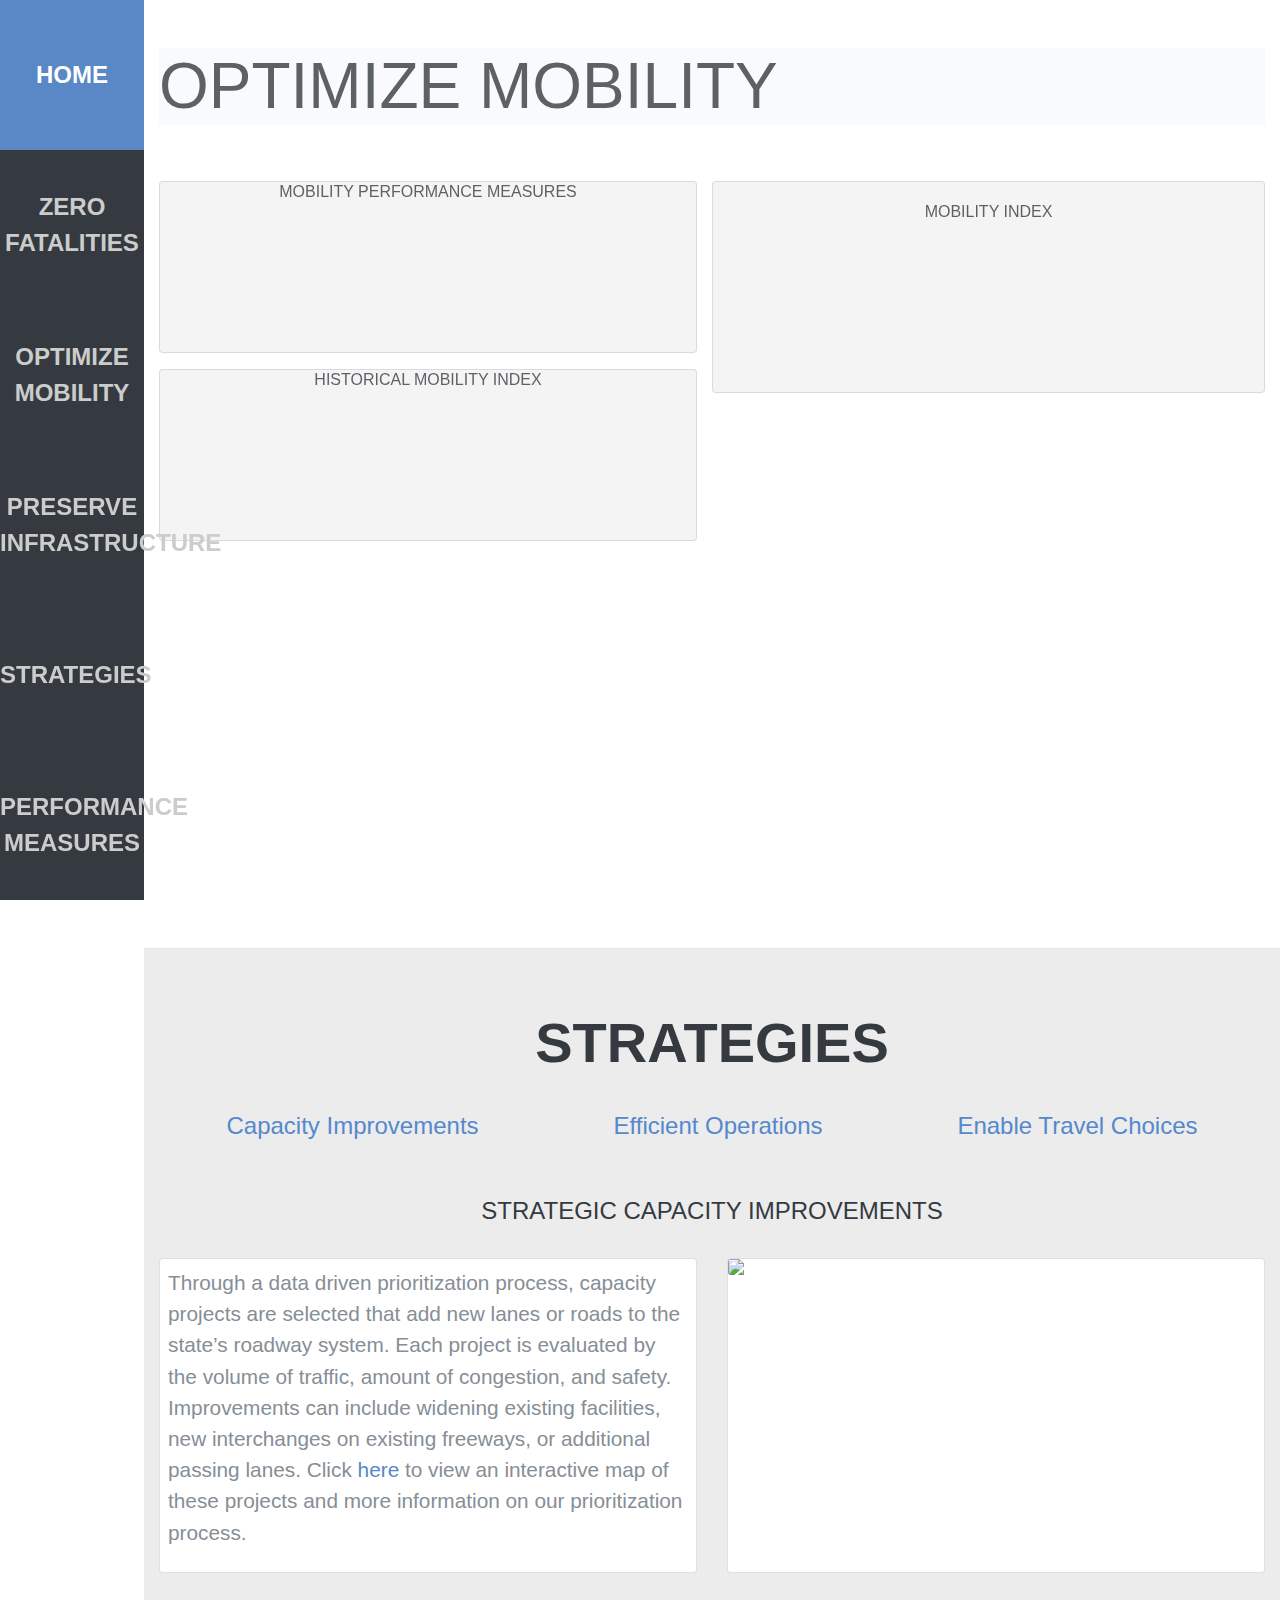
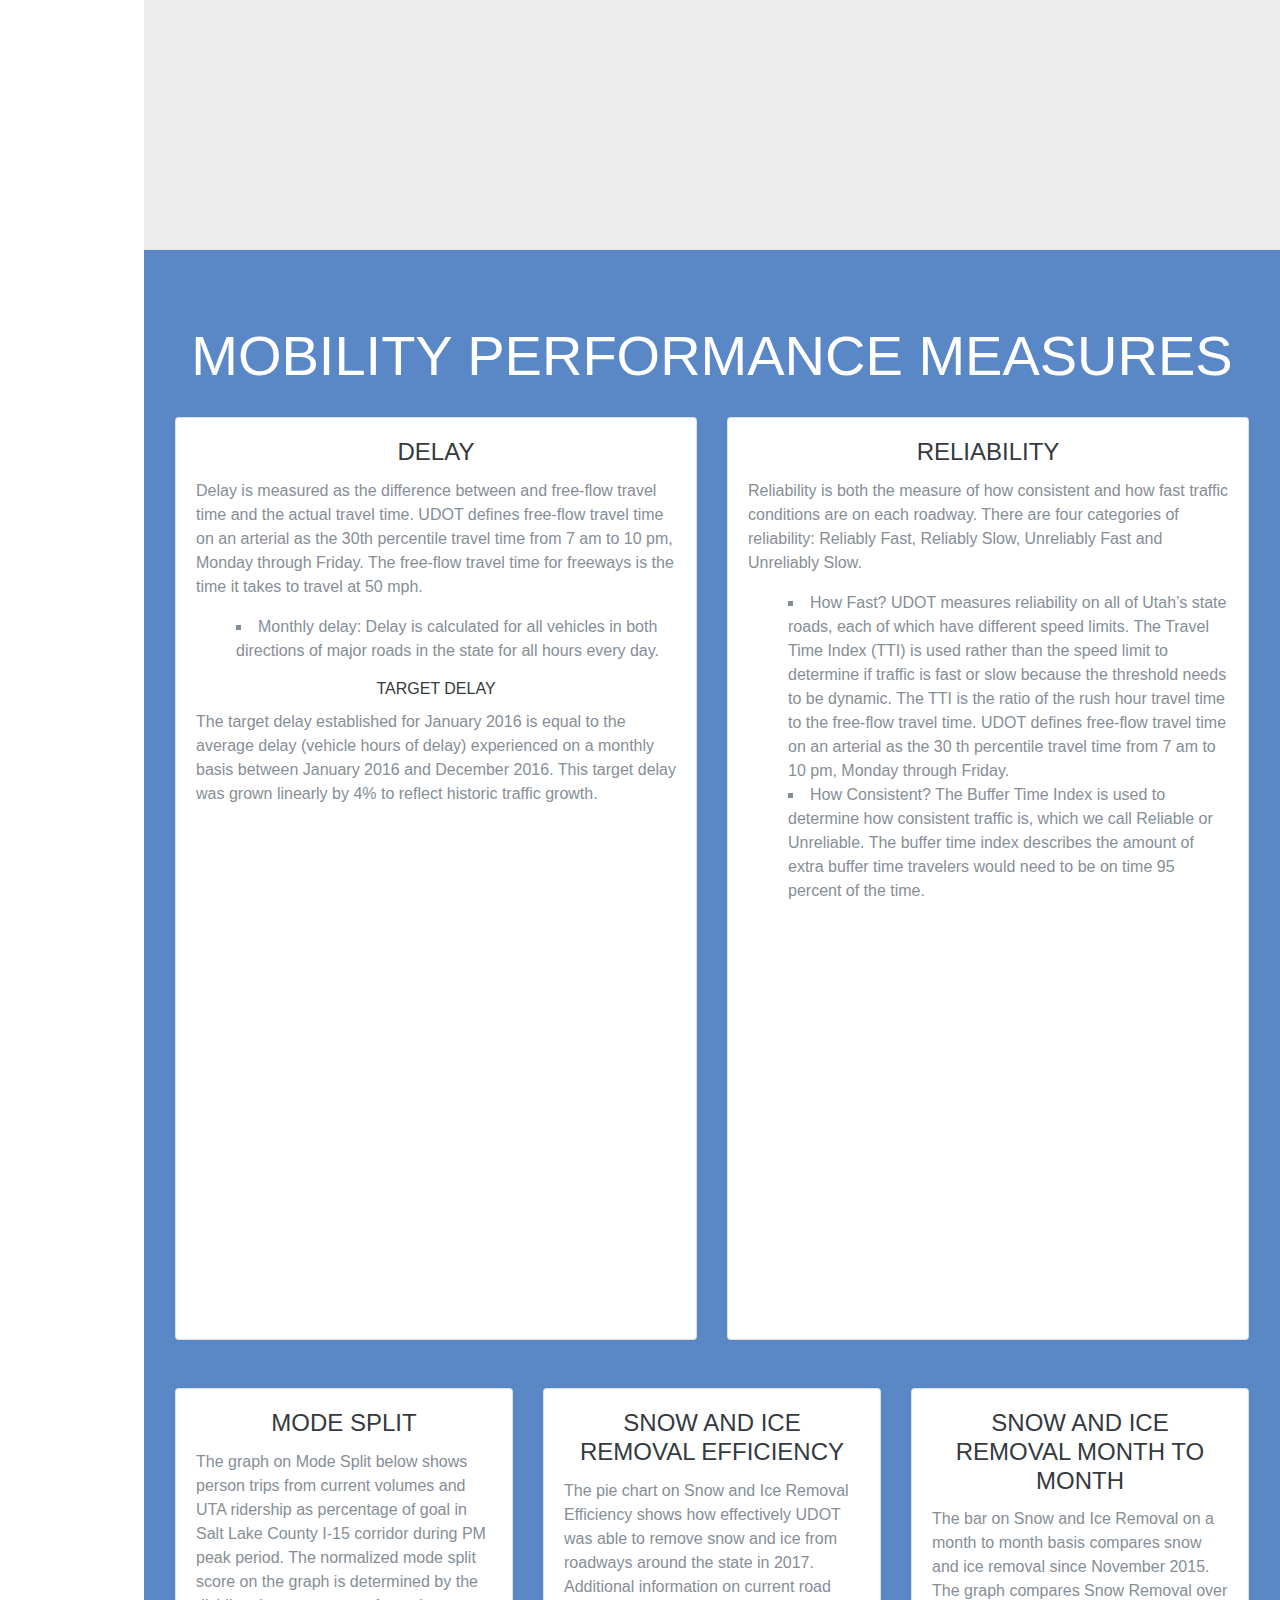
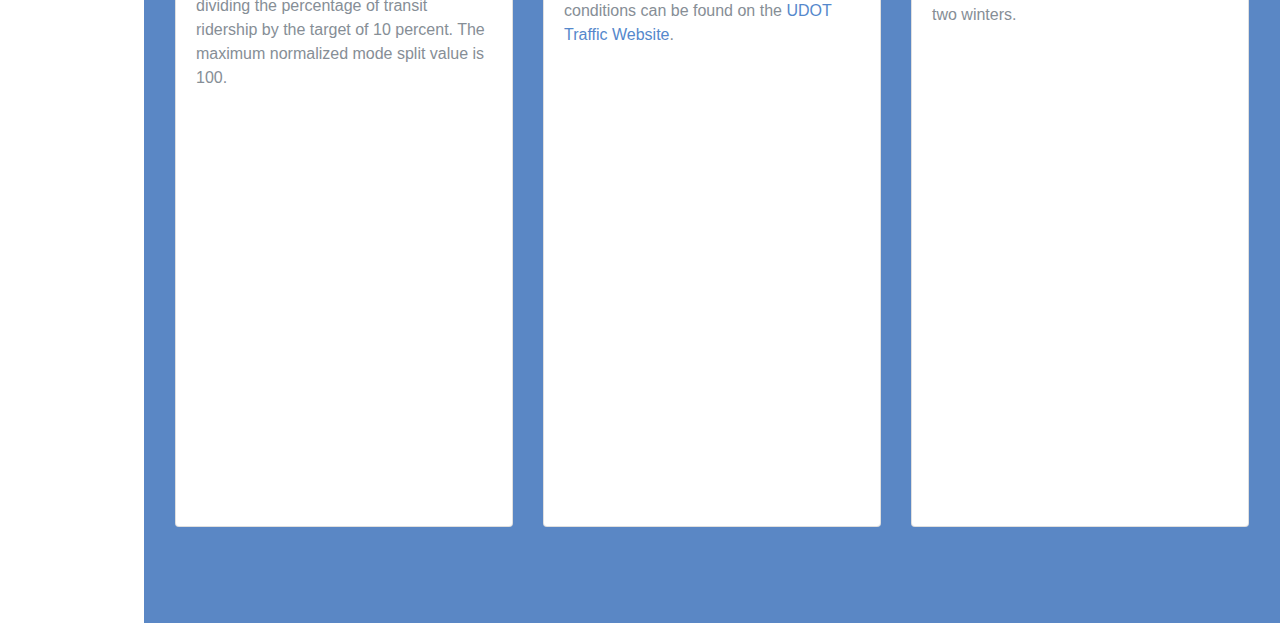
==== commit 9ed1501c: "updating to draft" ====
--- a/optimize-mobility.html
+++ b/optimize-mobility.html
@@ -65,7 +65,7 @@
         <ul class="navbar-nav nonmain">
           <a class="nav-link js-scroll-trigger p-0 overlay-container" href="index.html"><li class="nav-item home overlaytext">Home</li></a>
           <a class="nav-link js-scroll-trigger p-0 overlay-container" href="zero-fatalities.html"><li class="nav-item zero-fatalities overlaytext">Zero Fatalities</li></a>
-          <a class="nav-link js-scroll-trigger p-0 overlay-container" href="#page-top"><li class="nav-item optimize-mobility overlaytext">Optimize Mobility</li></a>
+          <a class="nav-link js-scroll-trigger p-0 overlay-container" href="optimize-mobility.html"><li class="nav-item optimize-mobility overlaytext">Optimize Mobility</li></a>
           <a class="nav-link js-scroll-trigger p-0 overlay-container" href="preserve-infrastructure.html"><li class="nav-item infrastructure">Preserve Infrastructure</li></a>
           <a class="nav-link js-scroll-trigger p-0 overlay-container" href="#strategies"><li class="nav-item strategies overlaytext">Strategies</li></a>
           <a class="nav-link js-scroll-trigger p-0 overlay-container" href="#performanceMeasures"><li class="nav-item performance-measures overlaytext">Performance Measures</li></a>
--- a/css/udotsd.css
+++ b/css/udotsd.css
@@ -177,7 +177,7 @@
 }
 #sideNav .navbar-collapse .navbar-nav li.nav-item{
   font-size: 1.5em;
-  height: 16.66vh;
+  height: 19.999vh;
   font-weight: 900;
   text-transform: uppercase;
   color: #ccc;
@@ -185,6 +185,9 @@
   justify-content: center;
   flex-direction: column;
 }
+#sideNav .navbar-collapse .navbar-nav.nonmain li.nav-item{
+  height: 16.666vh;
+}
 #sideNav .navbar-collapse .navbar-nav li.nav-item:after{
   font-family: 'icomoon' !important;
   position: absolute;
@@ -219,23 +222,18 @@
 #sideNav .navbar-collapse .navbar-nav li.tactical:after{
   content: "\e920";
 }
+#sideNav .navbar-collapse .navbar-nav li.optimize-mobility:after{
+  content: "\e91c";
+}
+#sideNav .navbar-collapse .navbar-nav li.infrastructure:after{
+  content: "\e91d";
+}
 #sideNav .navbar-collapse .navbar-nav li.nav-item:hover:after, #sideNav .navbar-collapse .navbar-nav .active li.nav-item:after{
   content:none;
 }
 .overlay-container {
   position: relative;
   width: 100%;
-}
-.overlay {
-  position: absolute;
-  bottom: 0;
-  left: 100%;
-  right: 0;
-  background-color: #5a87c5;
-  overflow: hidden;
-  width: 0;
-  height: 16.66vh;
-  transition: .5s ease;
 }
 .overlay-container:hover .overlay {
   width: 100%;
@@ -266,7 +264,7 @@
   align-items: center;
 }
 section.udotsd-section ul.nav.nav-pills.mb-3.nav-fill#pills-tab li.nav-item{
-  width:20%;
+  width:15%;
 }
 section.udotsd-section ul.nav.nav-pills.mb-3.nav-fill#pills-tab li.nav-item.pillslanding{
   display: block;
@@ -471,7 +469,7 @@
   display: flex;
   min-height: 450px;
 }
-#sd-infographic .card .card-body .udotvision{
+#sd-infographic .card .card-body .udotvision {
   display: flex;
   max-width: 420px;
   min-width: 410px;
@@ -582,6 +580,7 @@
   background-position: left 0 top 0;
   background-repeat: no-repeat;
   padding-left: 50px;
+  flex-wrap: wrap;
 }
 .modal img{
   max-width: 100%;
@@ -591,6 +590,100 @@
 }
 .modal img.float-right#purchasingpowerimage:hover{
   max-width:100%;
+}
+.modal.storiesmodal img{
+  max-width: 48%;
+  padding: 0 5%;
+  float: left;
+}
+.modal.storiesmodal ul{
+  list-style-type: none;
+  max-width: 45%;
+}
+.modal.storiesmodal ul li span{
+  font-weight: 900;
+}
+.modal.storiesmodal div.footerlogos{
+  display: flex;
+}
+.modal.storiesmodal div.footerlogos img{
+  float: none;
+  width: 20%;
+  align-self: center;
+}
+.modal.storiesmodal.facilities img{
+  width:35%;
+  padding:5px;
+}
+.modal.storiesmodal.facilities div.collage{
+  display: flex;
+  flex-wrap: wrap;
+}
+.modal.storiesmodal.facilities div.collage p{
+  width: 50%;
+  text-align: center;
+}
+.modal.storiesmodal.facilities div.collage img{
+  align-self:center;
+}
+.modal.storiesmodal.facilities div.collage p:last-child{
+  width: 100%;
+}
+.modal.storiesmodal.connectedautomonous p{
+  clear: both;
+}
+.modal.storiesmodal.portsofentry img{
+  max-width: none;
+  width: 100%;
+  padding: 10px;
+}
+.modal.storiesmodal.portsofentry ul{
+  list-style-type: disc;
+  max-width: none;
+  width: 100%;
+}
+.modal.storiesmodal.portsofentry div.col-12.text-dark{
+  columns: 2;
+}
+.modal.storiesmodal.intelligenttransport div.lists img{
+  height: 110px;
+  max-width: 30%;
+  padding: 5px;
+}
+.modal.storiesmodal.equipment div.float-left{
+  width: 50%;
+  float: left;
+}
+.modal.storiesmodal.equipment div.lists ul{
+  display: inline;
+  font-size: .8em;
+  margin: 0;
+  padding: 0;
+}
+.modal.storiesmodal.equipment div.lists img{
+  width:25%;
+  padding:5px;
+}
+.modal.storiesmodal.equipment div.lists+p{
+  clear: both;
+  margin: 0 auto;
+  display: block;
+  width: 300px;
+}
+.modal.storiesmodal.intelligenttransport div.lists ul{
+  float: left;
+}
+.modal.storiesmodal.roadusage div.col-12.text-dark{
+  columns: 3;
+}
+.modal.storiesmodal.roadusage img{
+  max-width: none;
+  width: 100%;
+  padding: 20px 0;
+}
+.modal.storiesmodal.roadusage p{
+  display: inline-block;
+  padding: 20px 0;
 }
 #edModal.modal .modal-body img{
   float: right;
@@ -686,18 +779,24 @@
 #udotvision.modal .modal-dialog{
   max-width: 700px;
 }
-#udotvision.modal .modal-dialog .modal-body .udotvisioncat{
+.popover .udotvisioncat{
   margin: 5px;
   width: 25%;
 }
-#udotvision.modal .modal-dialog .modal-body{
-  display:flex;
-}
-#udotvision.modal .modal-dialog .modal-body .udotvisioncat img{
+/*.popover */
+.popover.udotvisionpopover{
+  min-width: 700px;
+  top:250px !important;
+  left:15% !important;
+}
+.popover.udotvisionpopover .popover-body{
+  display: flex;
+}
+.popover.udotvisionpopover .popover-body .udotvisioncat img{
   width: 50px;
   float: left;
 }
-#udotvision.modal .modal-dialog .modal-body .udotvisioncat h5{
+.popover.udotvisionpopover .popover-body .udotvisioncat h5{
   color: #fff;
   text-transform: capitalize;
   font-size: 1.1em;
@@ -708,11 +807,11 @@
   justify-content: center;
   flex-direction: column;
 }
-#udotvision.modal .modal-dialog .modal-body .udotvisioncat ul{
+.popover.udotvisionpopover .popover-body .udotvisioncat ul{
   list-style-type: none;
   padding: 0;
 }
-#udotvision.modal .modal-dialog .modal-body .udotvisioncat ul li{
+.popover.udotvisionpopover .popover-body .udotvisioncat ul li{
   border-bottom: none;
   height: 90px;  
   display: flex;
@@ -721,49 +820,52 @@
   text-align: center;
   padding: 20px;
 }
-#udotvision.modal .modal-dialog .modal-body .udotvisioncat.goodhealth h5, #udotvision.modal .modal-dialog .modal-body .udotvisioncat.goodhealth img{
+.popover.udotvisionpopover .popover-body .udotvisioncat.goodhealth h5, .popover.udotvisionpopover .popover-body .udotvisioncat.goodhealth img{
   background-color: #c00000;
 }
-#udotvision.modal .modal-dialog .modal-body .udotvisioncat.goodhealth ul li{
+.popover.udotvisionpopover .popover-body .udotvisioncat.goodhealth ul li{
   border: 7px solid #c00000;
   border-bottom: none;
   color:#c00000;
 }
-#udotvision.modal .modal-dialog .modal-body .udotvisioncat.goodhealth ul li:last-child{
+.popover.udotvisionpopover .popover-body .udotvisioncat.goodhealth ul li:last-child{
   border: 7px solid #c00000;
 }
-#udotvision.modal .modal-dialog .modal-body .udotvisioncat.strongeconomy h5, #udotvision.modal .modal-dialog .modal-body .udotvisioncat.strongeconomy img{
+.popover.udotvisionpopover .popover-body .udotvisioncat.strongeconomy h5, .popover.udotvisionpopover .popover-body .udotvisioncat.strongeconomy img{
   background-color: #0070c0;
 }
-#udotvision.modal .modal-dialog .modal-body .udotvisioncat.strongeconomy ul li{
+.popover.udotvisionpopover .popover-body .udotvisioncat.strongeconomy ul li{
   border: 7px solid #0070c0;
   border-bottom: none;
   color:#0070c0;
 }
-#udotvision.modal .modal-dialog .modal-body .udotvisioncat.strongeconomy ul li:last-child{
+.popover.udotvisionpopover .popover-body .udotvisioncat.strongeconomy ul li:last-child{
   border: 7px solid #0070c0;
 }
-#udotvision.modal .modal-dialog .modal-body .udotvisioncat.bettermobility h5, #udotvision.modal .modal-dialog .modal-body .udotvisioncat.bettermobility img{
+.popover.udotvisionpopover .popover-body .udotvisioncat.bettermobility h5, .popover.udotvisionpopover .popover-body .udotvisioncat.bettermobility img{
   background-color: #ff8021;
 }
-#udotvision.modal .modal-dialog .modal-body .udotvisioncat.bettermobility ul li{
+.popover.udotvisionpopover .popover-body .udotvisioncat.bettermobility ul li{
   border: 7px solid #ff8021;
   border-bottom: none;
   color:#ff8021;
 }
-#udotvision.modal .modal-dialog .modal-body .udotvisioncat.bettermobility ul li:last-child{
+.popover.udotvisionpopover .popover-body .udotvisioncat.bettermobility ul li:last-child{
   border: 7px solid #ff8021;
 }
-#udotvision.modal .modal-dialog .modal-body .udotvisioncat.connectedcommunities h5, #udotvision.modal .modal-dialog .modal-body .udotvisioncat.connectedcommunities img{
+.popover.udotvisionpopover .popover-body .udotvisioncat.connectedcommunities h5, .popover.udotvisionpopover .popover-body .udotvisioncat.connectedcommunities img{
   background-color: #5ba9c0;
 }
-#udotvision.modal .modal-dialog .modal-body .udotvisioncat.connectedcommunities ul li{
+.popover.udotvisionpopover .popover-body .udotvisioncat.connectedcommunities ul li{
   border: 7px solid #5ba9c0;
   border-bottom: none;
   color:#5ba9c0;
 }
-#udotvision.modal .modal-dialog .modal-body .udotvisioncat.connectedcommunities ul li:last-child{
+.popover.udotvisionpopover .popover-body .udotvisioncat.connectedcommunities ul li:last-child{
   border: 7px solid #5ba9c0;
+}
+section.udotsd-section div.row div.col-md-4:only-child {
+  margin: 0 auto;
 }
 .finance td {
   text-align: left;
@@ -797,6 +899,10 @@
 section.udotsd-section table:last-child{
   border:none;
 }
+section.udotsd-section table:first-child{
+  border-left: #fff solid 1px;
+  border-bottom: #fff solid 1px;
+}
 section.udotsd-section table thead{
   font-weight: 600;
 }
@@ -805,6 +911,12 @@
   left: -10px;
   font-weight: normal;
 }
+section.udotsd-section table tr a{
+  color:#fff;
+}
+section.udotsd-section table tr a:hover{
+  text-decoration: none;
+}
 section.udotsd-section table tr td:first-child{
   padding-left: 5px;
 }
@@ -820,12 +932,15 @@
 section.udotsd-section table tr.highlight-negative{
   background-color:#d14334;
 }
+.popover table tr:nth-child(odd){
+  /* background: #CCC; */
+}
 div.row.initiatives{
   padding: 50px 0;
 }
 div.row.initiatives div.card.udot-bg-black{
   width: 20%; 
-  margin: 0 auto;
+  margin: 0 2%;
   background-color: #000;
 }
 div.row.initiatives div.card.udot-bg-black img{
@@ -880,6 +995,9 @@
   z-index: 2;
   display: inline-block;
   width: 30%;
+}
+.floating-card-middle{
+  right: 38%;
 }
 .link-pointer {
   cursor: pointer
@@ -1158,6 +1276,13 @@
   border-top-left-radius: calc(.25rem - 1px);
   border-top-right-radius: calc(.25rem - 1px);
 }
+div.col-lg-6 div.card.h-100 div.hvlvchartdescription{
+  display:flex;
+  justify-content: center;
+}
+div.col-lg-6 div.card.h-100 div.hvlvchartdescription p{
+  padding: 20px;
+}
 @-webkit-keyframes sdb03 {
   0% {
     opacity: 0;
@@ -1223,6 +1348,10 @@
   }
 }
 @media only screen and (max-width: 1117px) {
+  #sd-infographic .card .card-body .udotvision a{
+    display: flex;
+    flex-wrap: wrap;
+  }
   #sd-infographic .card .udot-bg-1 {
     display: block;
   }
@@ -1310,6 +1439,20 @@
   #sideNav .navbar-collapse .navbar-nav .nav-item .nav-link {
     display: block;
   }
+  #missionModal #sd-infographic .card .card-body #utahregionmap{
+    position: absolute;
+    top: 140px;
+  }
+  #missionModal #sd-infographic .card .card-body #utahregionmap h3{
+    margin-left: 20px;
+  }
+  #missionModal #sd-infographic .card .card-body #utahregionmap svg{
+    margin-left: 5px;
+  }
+  #missionModal #sd-infographic .card .card-body #asseticons{
+    margin-left: 30%;
+    width:70%;
+  }
 }
 @media only screen and (max-width: 800px) {
   #sd-infographic .card .card-body .udotvision p {
@@ -1340,4 +1483,16 @@
 @media only screen and (max-width: 585px) {
   #sd-infographic .card .card-body .udotvision p {
     flex-basis: 0;
+}
+
+/* These are draft styles, remove these before the website goes public for 2021 */
+
+div.draftbox{
+  position: fixed;
+  left: 0;
+  width: 100%;
+  height: 100vh;
+  border: solid #f00 10px;
+  z-index: 99999;
+  display: none;
 }